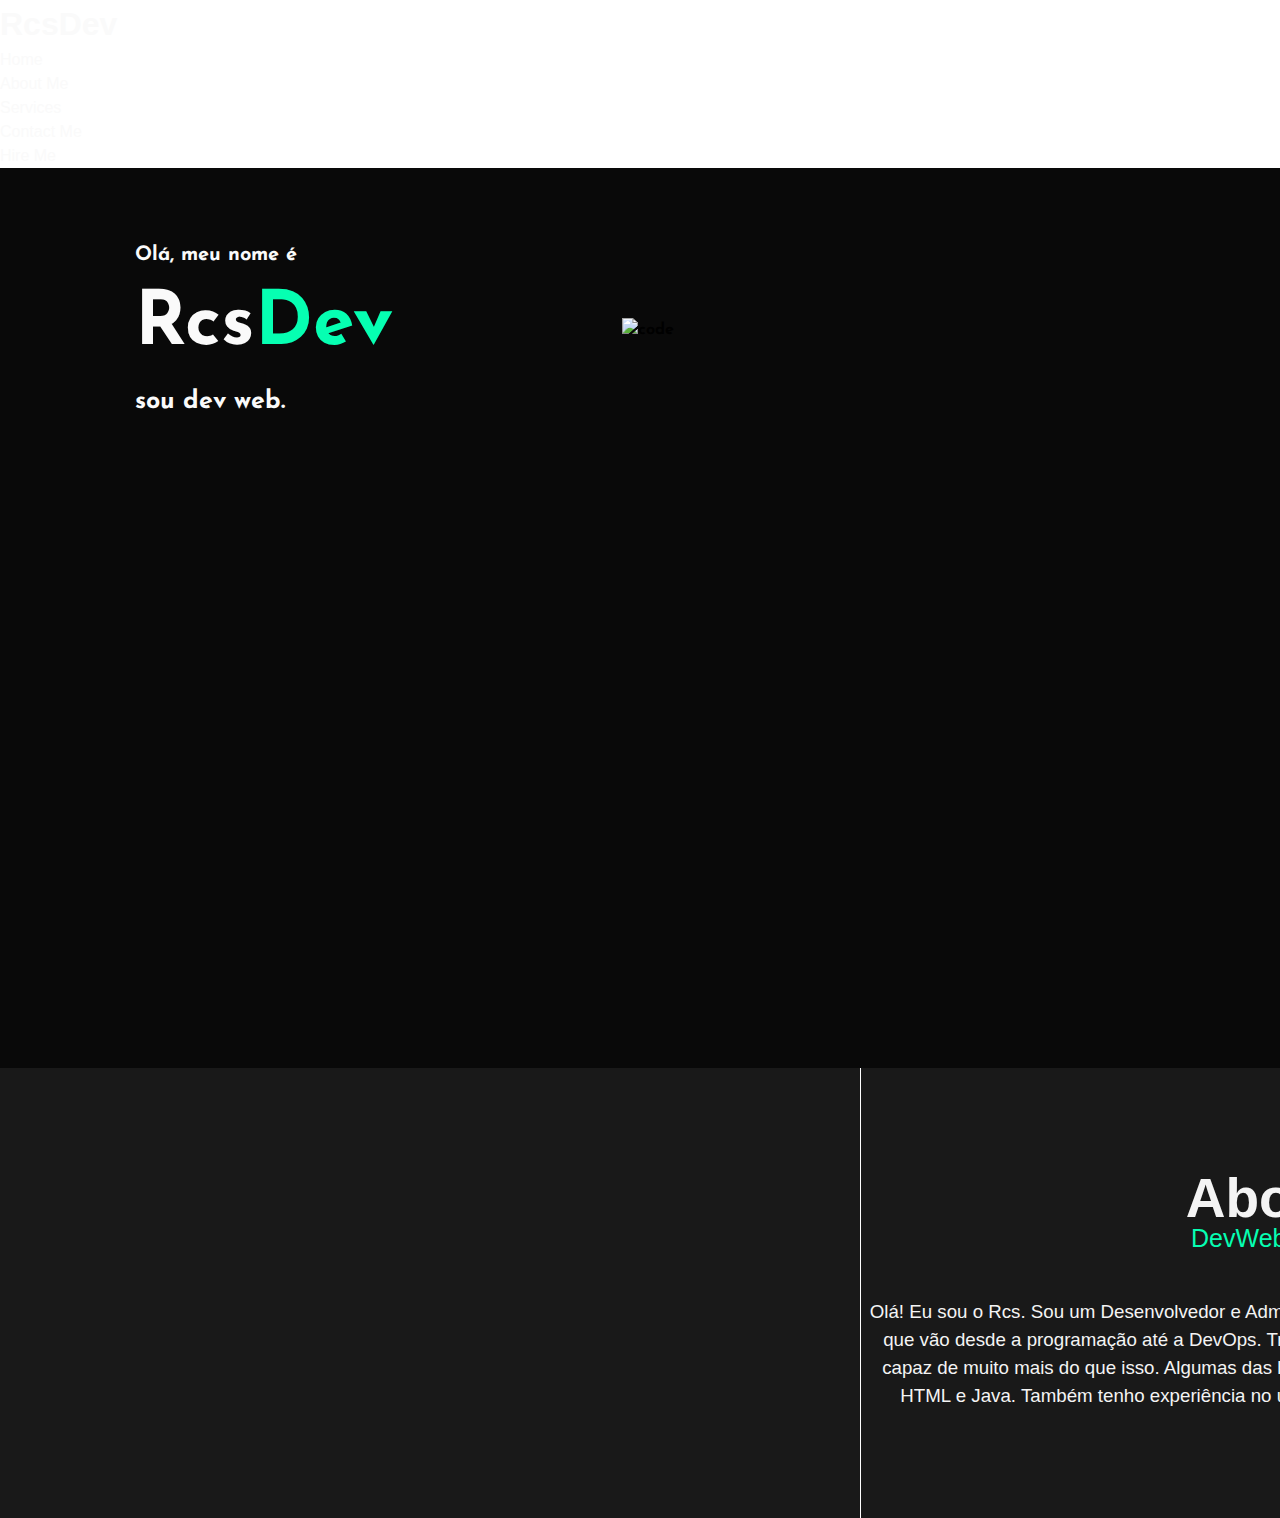
==== index.html @ 17db50bf "animar ok" ====
<!DOCTYPE html>
<html lang="en">
<head>
    <meta charset="UTF-8">
    <meta http-equiv="X-UA-Compatible" content="IE=edge">
    <meta name="viewport" content="width=1920, initial-scale=1.0">
    <title>Portifolio - hub</title>
    
<!--    LINKS      -->
    <link rel="stylesheet" href="./src/style/rebotGeral.css">    <!-- link - REBOT  -->
    <link rel="stylesheet" href="./src/style/geral.css">         <!-- link - GERAL  -->
    <link rel="stylesheet" href="./src/style/navbar.css">        <!-- link - NAVBAR -->
    <link rel="stylesheet" href="./src/style/sets.css">          <!-- link - SETS -->
    
<!--    END LINKS  -->
    

</head>
<body>
<!-- NAV BAR -->
    <header>
        <nav class="nav-main">
            <nav class="nav-title cor-white-1">
                <h1>Rcs<span>Dev</span></h1>
            </nav>
            <mav class="nav-links">
                <a href="#" class="nav-hei-bg cor-white-1"><p>Home</p></a>
                <a href="#2" class="nav-left cor-white-1"><p>About Me</p></a>
                <a href="#" class="nav-left cor-white-1"><p>Services</p></a>
                <a href="#" class="nav-left cor-white-1"><p>Contact Me</p></a>
                <a href="#" class="nav-rigt nav-button cor-white-1"><p>Hire Me</p></a>
            </mav>
        </nav>
    </header>
<!-- END NAV BAR--> <!-- NAV BAR FINALIZADO ! -->
<div class="lin"><p></p></div>
<!-- main conteudo-->
    <div class="container-main"> 
        <div class="main-apresentacao">
            <div class="apresentacao">
                <h1 class="cor-white-1">Olá, meu nome é</h1>
                <h2 class="cor-white-1">Rcs<span class="cor-2">Dev</span></h2>
                <h3 class="cor-white-1">sou dev web.</h2>
            </div>
            <div class="img-code">
                <img src="./src/souce/code.png" alt="code" srcset="">
            </div>
        </div>
    </div>
<!-- END MAIN CONTEUDO-->
    <div class="container-secundario " id="2">
       
        <ativar>    
            <div class="dados1 ">
                <img src="./src/souce/user.png" alt="" srcset="">
            </div>
        <div class="lin2"><p></p></div>
            <div class="dados2">
                <h1>About Me</h1>
                <h2>DevWeb & Developer</h2>
                <h3>Olá! Eu sou o Rcs. Sou um Desenvolvedor e Administrador de Sistemas experiente. Posso realizar tarefas que vão desde a programação até a DevOps. Trabalho principalmente em redes de Minecraft, mas sou capaz de muito mais do que isso. Algumas das linguagens de programação que utilizo são: Python, JS, HTML e Java. Também tenho experiência no uso de softwares de banco de dados como o MySQL.</h3>
            </div>
        </ativar>
    </div>
    <script src="./src/scripts/nav-bar.js"></script>
</body>
</html>
---- src/style/rebotGeral.css ----
/* Reset CSS */
* {
    margin: 0;
    padding: 0;
    box-sizing: border-box;
}

html {
    font-size: 62.5%;
    scroll-behavior: smooth;
    overflow-x: hidden;
}

body {
    font-family: Arial, sans-serif;
    font-size: 1.6rem;
    line-height: 1.5;
}

ul,
ol {
    list-style: none;
}

a {
    text-decoration: none;
    color: inherit;
}

button,
input,
select,
textarea {
    font-family: inherit;
    font-size: inherit;
    color: inherit;
    border: none;
    outline: none;
    background: none;
}

img {
    display: block;
    max-width: 100%;
    height: auto;
}
---- src/style/geral.css ----
.container-main{
    background: #090909;
    width: 100%;
    height: 92vh;
    
}

/* area 1*/

.main-apresentacao{
    display: flex;
    align-items: center;
    
    margin-left: 15vh;
    font-family: "Josefin Sans", sans-serif;
    font-weight: 700;
}
.apresentacao h1{
    font-size: 20px;    
}

.apresentacao h2{
    font-size: 75px;
}

.apresentacao h3{
    font-size: 25px;
}
.img-code{
    display: flex;
    margin-left: 20%;
    width: 50%;
}

/* area 2 */

.container-secundario{
    height: 50vh;
    display: flex;
    background: #191919;
}
.container-secundario img{
    display: flex;
    padding-top: 20px;
    margin-left: 20vh;
    width: 430px;
    height: auto;
    margin-right: 250px;
}

ativar{
    display: flex;
}

.dados2 h1{
    padding-top: 100px;
    font-weight: 700;
    font-size: 55px;
    padding-left: 0%;
    text-align: center; 
    color: #f4f4f4;  
    line-height: 60px;
    
}

.dados2 h2{
    font-size: 25px;
    font-weight: 500;
    padding-left: 0%;
    text-align: center; 
    line-height: 20px;
    color: #06FFB2;;  
    

}

.dados2 h3{
    padding-top: 50px;
    font-weight: 500;
    color: #f4f4f4;
    width: 900px;
    text-align: center;
    
}
---- src/style/sets.css ----
@import url('https://fonts.googleapis.com/css2?family=Josefin+Sans:wght@300;400;500;600;700&display=swap');

.cor-white-1 {
    color: #fafafa;
}

.cor-white-2 {
    color: #f1f1f1;
}

.cor-white-3 {
    color: #f3f3f3;
}

.cor-white-4 {
    color: #f5f5f5;
}


.lin {
    width: 100%;
    height: 8vh;
    background: #090909;
}

.lin2 {
    width: 1px;
    height: 100%;
    background: #ffffff;
    margin-right: 0px;
}

.cor-2 {
    color: #06FFB2;
}

a {
    transition: all 1s ease;
}








  .animar0{
    opacity: 0;
  }
  .animar1{
    opacity: 1;
    animation: subir 1s ease;
  }
    
  @keyframes subir {
    0% {
      transform: translateY(200px);
      opacity: 0;
    }
    100% {
      transform: translateY(0);
      opacity: 1;
    }
  }
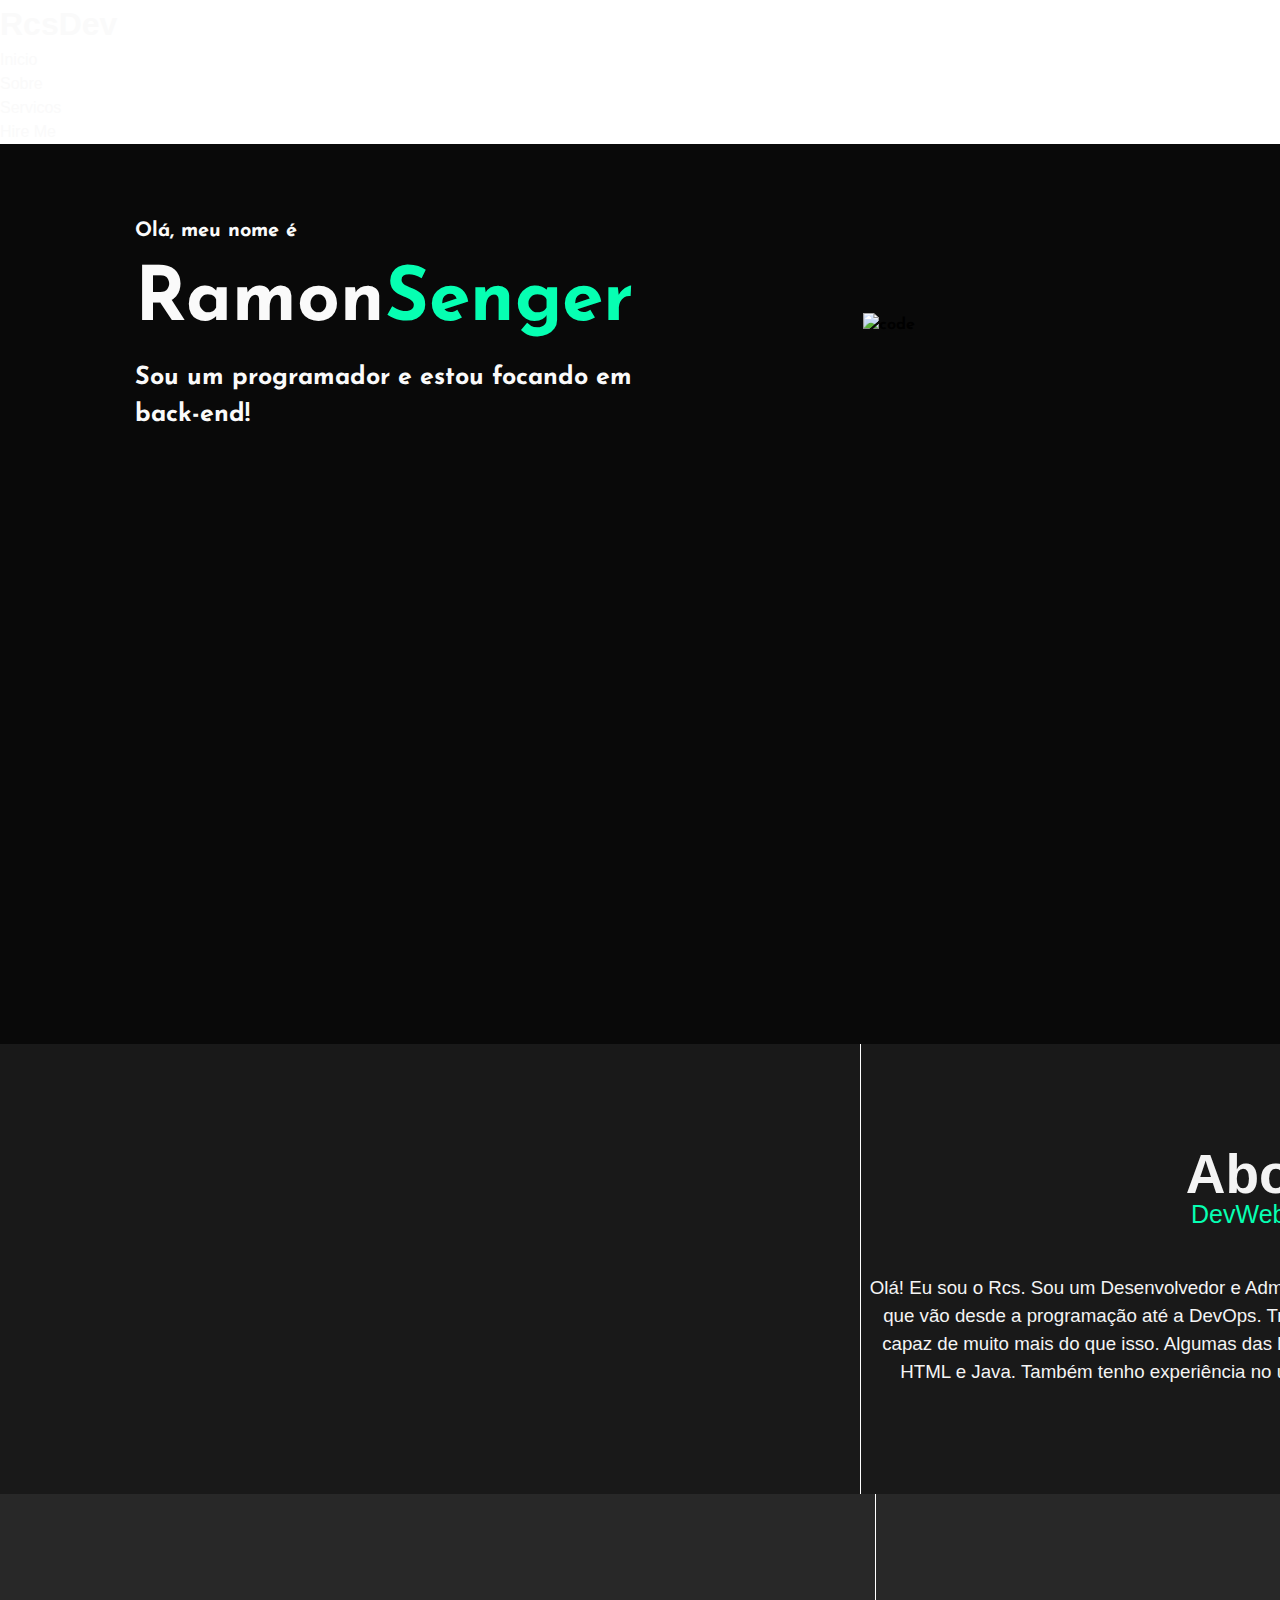
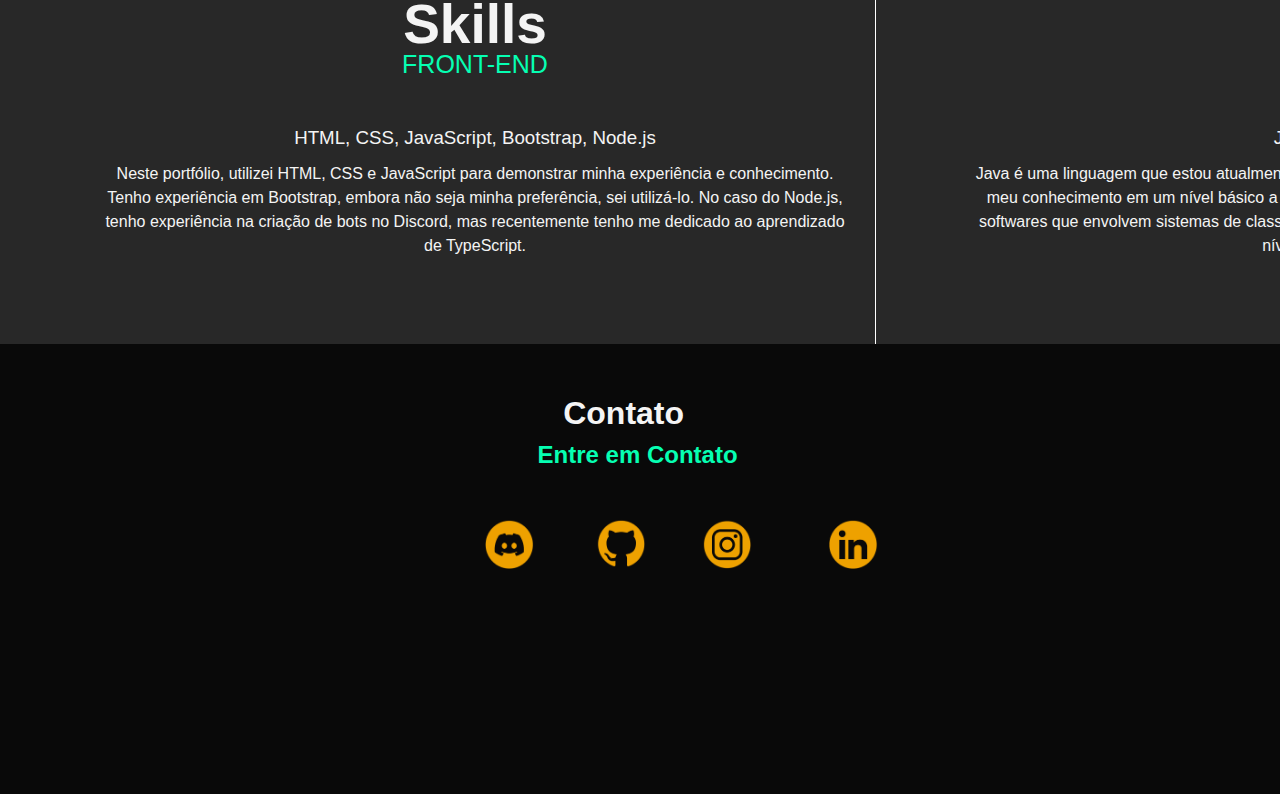
==== commit 3b237eb1: "80%" ====
--- a/index.html
+++ b/index.html
@@ -24,10 +24,9 @@
                 <h1>Rcs<span>Dev</span></h1>
             </nav>
             <mav class="nav-links">
-                <a href="#" class="nav-hei-bg cor-white-1"><p>Home</p></a>
-                <a href="#2" class="nav-left cor-white-1"><p>About Me</p></a>
-                <a href="#" class="nav-left cor-white-1"><p>Services</p></a>
-                <a href="#" class="nav-left cor-white-1"><p>Contact Me</p></a>
+                <a href="#" class="nav-hei-bg cor-white-1"><p>Inicio</p></a>
+                <a href="#2" class="nav-left cor-white-1"><p>Sobre</p></a>
+                <a href="#" class="nav-left cor-white-1"><p>Servicos</p></a>
                 <a href="#" class="nav-rigt nav-button cor-white-1"><p>Hire Me</p></a>
             </mav>
         </nav>
@@ -39,8 +38,8 @@
         <div class="main-apresentacao">
             <div class="apresentacao">
                 <h1 class="cor-white-1">Olá, meu nome é</h1>
-                <h2 class="cor-white-1">Rcs<span class="cor-2">Dev</span></h2>
-                <h3 class="cor-white-1">sou dev web.</h2>
+                <h2 class="cor-white-1">Ramon<span class="cor-2">Senger</span></h2>
+                <h3 class="cor-white-1">Sou um programador e estou focando em back-end!</h3>
             </div>
             <div class="img-code">
                 <img src="./src/souce/code.png" alt="code" srcset="">
@@ -62,6 +61,71 @@
             </div>
         </ativar>
     </div>
+    <!-- END CONTAINER SECUNDARIO -->
+    <!-- Inicio SKILLS -->
+    <div class="container-secundario " id="3">
+       
+        <ativar>    
+            <div class="dados3">
+              
+                <h1>Skills</h1>
+                <h2>FRONT-END</h2>
+                <h3>HTML, CSS, JavaScript, Bootstrap, Node.js</h3>
+                <h4>Neste portfólio, utilizei HTML, CSS e JavaScript para demonstrar minha experiência e conhecimento.</h4>
+                <h4>Tenho experiência em Bootstrap, embora não seja minha preferência, sei utilizá-lo. No caso do Node.js, tenho experiência na criação de bots no Discord, mas recentemente tenho me dedicado ao aprendizado de TypeScript.</h4>
+            </div>
+            <div class="lin3"><p></p></div>
+            <div class="dados4">
+                <h1>Skills</h1>
+                <h2>BACK-END</h2>
+                <h3>Java, MySQL, Node.js, c</h3>
+                <h4>Java é uma linguagem que estou atualmente aprendendo na faculdade de Engenharia de Software, e considero meu conhecimento em um nível básico a intermediário.
+
+                    Utilizo o MySQL com frequência na criação de bots e softwares que envolvem sistemas de classificação.
+                    
+                    No caso de C, aprendi na faculdade e me considero em um nível intermediário a avançado.</h4>
+            </div>
+        </ativar>
+    </div>
+    <!-- SKILL END -->
+    <div class="container-contato " id="4">
+        <ativar>
+            <div class="contato">
+                <h1>Contato</h1>
+                <h2>Entre em Contato</h2>
+                <div class="flex">
+                    <div class="hover">
+                        <a href="#">
+                            <img src="./src/souce/discord.png" alt="Discord">
+                            <p class="disc">Discord</p>
+                        </a>
+                       
+                    </div>
+                    <div class="hover">
+                        <a href="#">
+                            <img src="./src/souce/gitgub.png" alt="GItGUB">
+                            <p class="git">GitHub</p>
+                        </a>
+                       
+                    </div>
+                    <div class="hover">
+                        <a href="#">
+                            <img src="./src/souce/instagram.png" alt="Discord">
+                            <p class="insta">Instagram</p>
+                        </a>
+                       
+                    </div>
+                    <div class="hover">
+                        <a href="#">
+                            <img src="./src/souce/linkedin.png" alt="Discord">
+                            <p class="lIN">LinkedIN</p>
+                        </a>
+                       
+                    </div>
+            </div>
+        </div>
+        </ativar>
+    </div>
     <script src="./src/scripts/nav-bar.js"></script>
 </body>
 </html>
--- a/src/style/geral.css
+++ b/src/style/geral.css
@@ -81,4 +81,158 @@
     width: 900px;
     text-align: center;
     
+}
+.dados3 {
+    margin-right: -4%;
+    background: rgb(40, 40, 40);
+}
+.dados3 h1{
+    padding-top: 100px;
+    font-weight: 700;
+    font-size: 55px;
+    padding-left: 0%;
+    text-align: center; 
+    color: #f4f4f4;  
+    line-height: 60px;
+    
+}
+
+.dados3 h2{
+    font-size: 25px;
+    font-weight: 500;
+    padding-left: 0%;
+    text-align: center; 
+    line-height: 20px;
+    color: #06FFB2;;  
+    
+
+}
+
+.dados3 h3{
+    padding-top: 50px;
+    font-weight: 500;
+    color: #f4f4f4;
+    width: 950px;
+    text-align: center;
+    
+    margin-bottom: 10px;
+    
+}
+.dados4 {
+    background: rgb(40, 40, 40);
+    width: 100%;
+}
+.dados4 h1{
+    padding-top: 100px;
+    font-weight: 700;
+    font-size: 55px;
+    padding-left: 0%;
+    text-align: center; 
+    color: #f4f4f4;  
+    line-height: 60px;
+    
+}
+
+.dados4 h2{
+    font-size: 25px;
+    font-weight: 500;
+    padding-left: 0%;
+    text-align: center; 
+    line-height: 20px;
+    color: #06FFB2;;  
+    
+
+}
+
+.dados4 h3{
+    padding-top: 50px;
+    font-weight: 500;
+    color: #f4f4f4;
+    width: 920px;
+    margin-left: 40%;
+    margin-bottom: 10px;
+    
+}
+
+.dados3 h4{
+    width: 80%;
+    margin-left: 10%;
+    margin-right: 10%;
+    text-align: center ;
+    color: #f4f4f4;
+    font-weight: 400;
+}
+.dados4 h4{
+    width: 80%;
+    margin-left: 10%;
+    margin-right: 10%;
+    text-align: center ;
+    color: #f4f4f4;
+    font-weight: 400;
+}
+
+
+
+
+/* area 3 */
+
+.contato{
+    background: #090909;
+    width: 100%;
+    height: 50vh;
+}
+.contato h1{
+    color: #f4f4f4;
+    margin-top: 5vh;
+    margin-left: 44%;
+}
+.contato h2{
+    margin-left: 42%;
+    color: #06FFB2;
+}
+
+.contato a{
+    color: #06FFB2;
+}
+.flex{
+    margin-top: 5vh;
+    margin-left: 30%;
+    padding-left: 50px;
+    letter-spacing: 2px;
+    display: flex;
+}
+.contato img{
+    width: 50px;
+}
+.hover {
+    margin-left: 50px;
+    display: flex;
+}
+
+
+.hover p {
+    opacity: 0;
+    font-weight: 700;
+    transition: opacity 0.3s; /* Adicione uma transição para suavizar a animação */
+}
+
+.hover a:hover p {
+    opacity: 1;
+}
+
+.disc {
+    
+    margin-left: -12px;
+}
+.git {
+    
+    margin-left: -9px;
+}
+.insta {
+    
+    margin-left: -18px;
+}
+.lIN{
+    
+    margin-left: -15px;
 }--- a/src/style/sets.css
+++ b/src/style/sets.css
@@ -28,6 +28,12 @@
     height: 100%;
     background: #ffffff;
     margin-right: 0px;
+}
+.lin3 {
+  width: 1px;
+  height: 100%;
+  background: #ffffff;
+  margin-right: 0px;
 }
 
 .cor-2 {
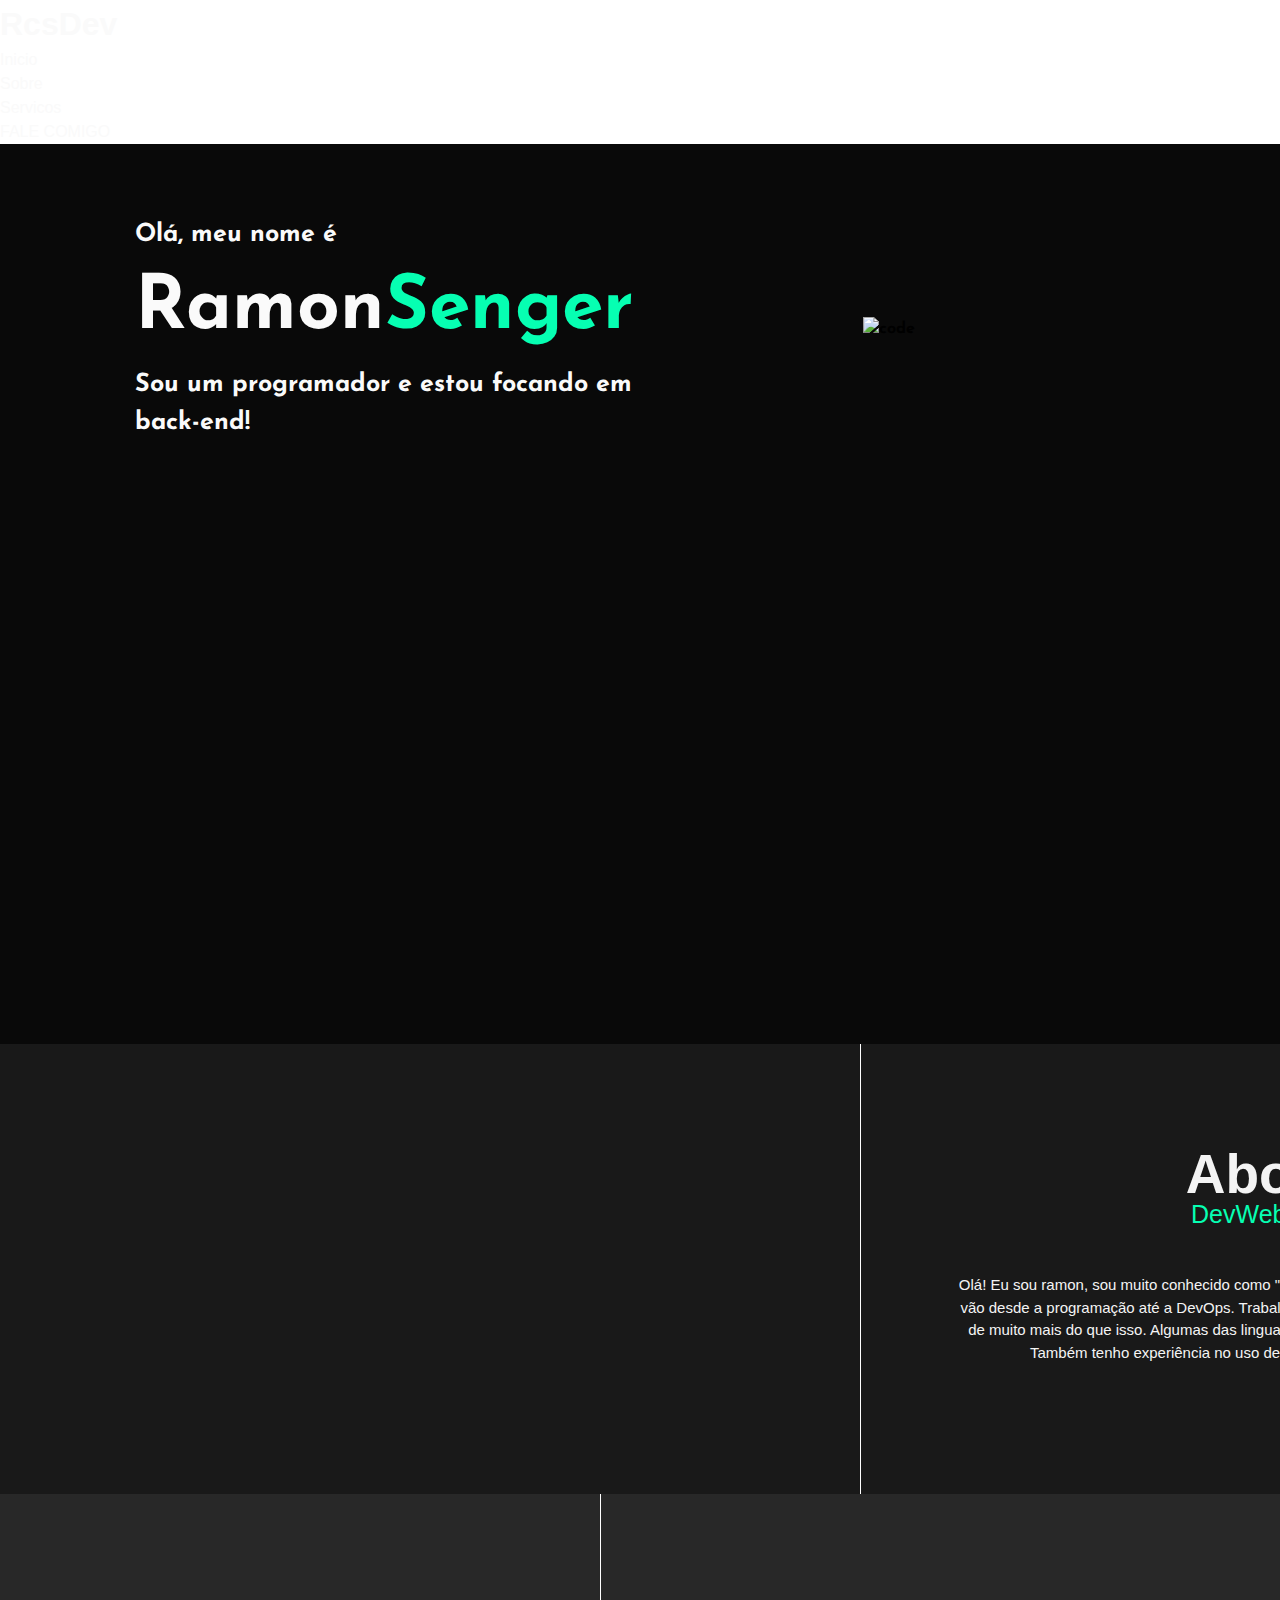
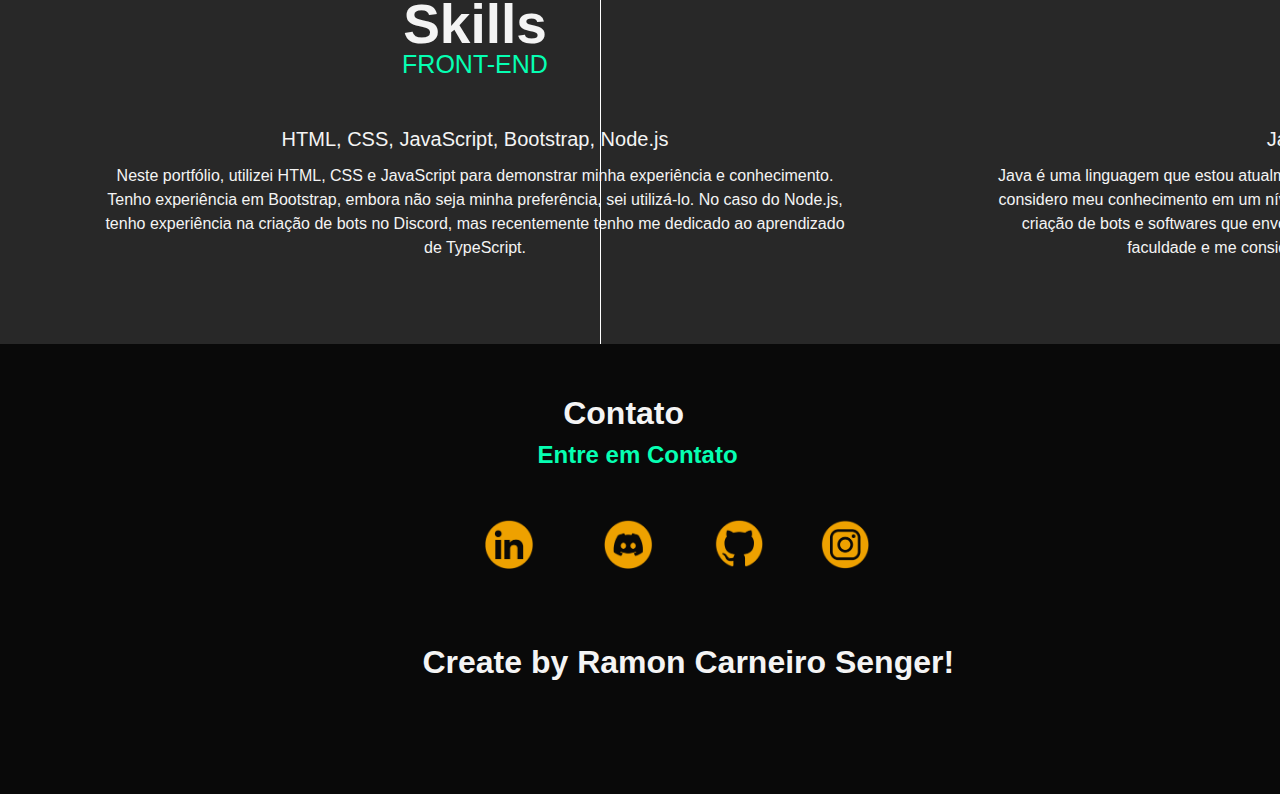
==== commit f26f2b04: "85%" ====
--- a/index.html
+++ b/index.html
@@ -27,7 +27,7 @@
                 <a href="#" class="nav-hei-bg cor-white-1"><p>Inicio</p></a>
                 <a href="#2" class="nav-left cor-white-1"><p>Sobre</p></a>
                 <a href="#" class="nav-left cor-white-1"><p>Servicos</p></a>
-                <a href="#" class="nav-rigt nav-button cor-white-1"><p>Hire Me</p></a>
+                <a href="#" class="nav-rigt nav-button cor-white-1"><p>FALE COMIGO</p></a>
             </mav>
         </nav>
     </header>
@@ -57,15 +57,16 @@
             <div class="dados2">
                 <h1>About Me</h1>
                 <h2>DevWeb & Developer</h2>
-                <h3>Olá! Eu sou o Rcs. Sou um Desenvolvedor e Administrador de Sistemas experiente. Posso realizar tarefas que vão desde a programação até a DevOps. Trabalho principalmente em redes de Minecraft, mas sou capaz de muito mais do que isso. Algumas das linguagens de programação que utilizo são: Python, JS, HTML e Java. Também tenho experiência no uso de softwares de banco de dados como o MySQL.</h3>
+                <h3>Olá! Eu sou ramon, sou muito conhecido como "RCS". Sou um Desenvolvedor. Posso realizar tarefas que vão desde a programação até a DevOps. Trabalho principalmente em redes de Minecraft, mas sou capaz de muito mais do que isso. Algumas das linguagens de programação que utilizo são: JS, HTML e Java. Também tenho experiência no uso de softwares de banco de dados como o MySQL.</h3>
             </div>
         </ativar>
     </div>
     <!-- END CONTAINER SECUNDARIO -->
     <!-- Inicio SKILLS -->
-    <div class="container-secundario " id="3">
+    <div class="container-skills" id="3">
        
-        <ativar>    
+        <ativar2>    
+            
             <div class="dados3">
               
                 <h1>Skills</h1>
@@ -84,19 +85,27 @@
                     Utilizo o MySQL com frequência na criação de bots e softwares que envolvem sistemas de classificação.
                     
                     No caso de C, aprendi na faculdade e me considero em um nível intermediário a avançado.</h4>
-            </div>
-        </ativar>
-    </div>
-    <!-- SKILL END -->
-    <div class="container-contato " id="4">
-        <ativar>
-            <div class="contato">
-                <h1>Contato</h1>
-                <h2>Entre em Contato</h2>
-                <div class="flex">
-                    <div class="hover">
-                        <a href="#">
-                            <img src="./src/souce/discord.png" alt="Discord">
+                </div>
+                
+            </ativar2>
+        </div>
+        <!-- SKILL END -->
+        <div class="container-contato" id="4">
+            <ativar>
+                <div class="contato">
+                    <h1>Contato</h1>
+                    <h2>Entre em Contato</h2>
+                    <div class="flex">
+                        <div class="hover">
+                            <a href="#">
+                                <img src="./src/souce/linkedin.png" alt="Discord">
+                                <p class="lIN">LinkedIN</p>
+                            </a>
+                           
+                        </div>
+                        <div class="hover">
+                            <a href="#">
+                                <img src="./src/souce/discord.png" alt="Discord">
                             <p class="disc">Discord</p>
                         </a>
                        
@@ -115,15 +124,11 @@
                         </a>
                        
                     </div>
-                    <div class="hover">
-                        <a href="#">
-                            <img src="./src/souce/linkedin.png" alt="Discord">
-                            <p class="lIN">LinkedIN</p>
-                        </a>
-                       
-                    </div>
+                </div>
+                <div class="copy">
+                    <h1>Create by Ramon Carneiro Senger!</h1>
+                </div>
             </div>
-        </div>
         </ativar>
     </div>
     <script src="./src/scripts/nav-bar.js"></script>
--- a/src/style/geral.css
+++ b/src/style/geral.css
@@ -11,12 +11,13 @@
     display: flex;
     align-items: center;
     
+    
     margin-left: 15vh;
     font-family: "Josefin Sans", sans-serif;
     font-weight: 700;
 }
 .apresentacao h1{
-    font-size: 20px;    
+    font-size: 25px;    
 }
 
 .apresentacao h2{
@@ -29,7 +30,7 @@
 .img-code{
     display: flex;
     margin-left: 20%;
-    width: 50%;
+    width: 55%;
 }
 
 /* area 2 */
@@ -51,6 +52,9 @@
 ativar{
     display: flex;
 }
+ativar2{
+    display: flex;
+}
 
 .dados2 h1{
     padding-top: 100px;
@@ -80,6 +84,9 @@
     color: #f4f4f4;
     width: 900px;
     text-align: center;
+    padding-left: 10%;
+    padding-right: 10%;
+    font-size: 1.50rem;
     
 }
 .dados3 {
@@ -114,9 +121,8 @@
     color: #f4f4f4;
     width: 950px;
     text-align: center;
-    
+    font-size: 2rem;
     margin-bottom: 10px;
-    
 }
 .dados4 {
     background: rgb(40, 40, 40);
@@ -147,6 +153,7 @@
 .dados4 h3{
     padding-top: 50px;
     font-weight: 500;
+    font-size: 2rem;
     color: #f4f4f4;
     width: 920px;
     margin-left: 40%;
@@ -157,14 +164,16 @@
 .dados3 h4{
     width: 80%;
     margin-left: 10%;
-    margin-right: 10%;
+    margin-right: 20%;
     text-align: center ;
     color: #f4f4f4;
     font-weight: 400;
+    font-size: 1.60rem;
 }
 .dados4 h4{
     width: 80%;
     margin-left: 10%;
+    font-size: 1.6rem;
     margin-right: 10%;
     text-align: center ;
     color: #f4f4f4;
@@ -235,4 +244,25 @@
 .lIN{
     
     margin-left: -15px;
+}
+
+/* skils */
+.container-skills{
+    width: 100%;
+    height: 50vh    ;
+    background: rgb(40, 40, 40);
+}
+
+.container-skills .lin3{
+    position: absolute;
+    margin-left: 46.9%;
+    width: 1px;
+    height: 50%;
+    background: white;
+}
+
+.copy {
+    position: absolute; 
+    width: 100%;
+    margin-left: -11%;
 }--- a/src/style/sets.css
+++ b/src/style/sets.css
@@ -53,6 +53,7 @@
 
   .animar0{
     opacity: 0;
+    animation: 1s ease;
   }
   .animar1{
     opacity: 1;
@@ -70,3 +71,6 @@
     }
   }
 
+
+
+
